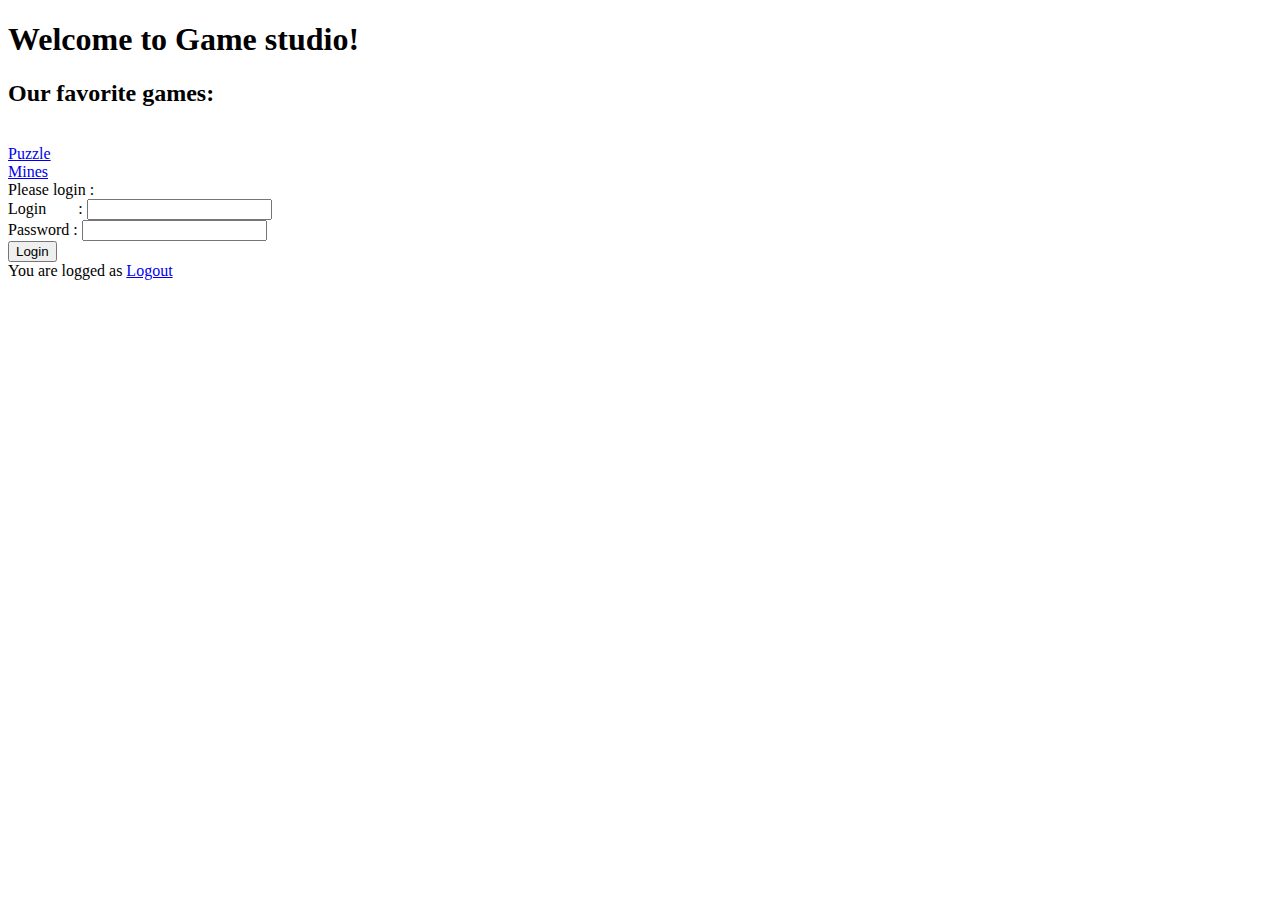
==== src/main/resources/templates/index.html @ 5a317a53 "init" ====
<!DOCTYPE HTML>
<html xmlns:th="http://www.thymeleaf.org">
<head>
<meta charset="utf-8">
<link href="https://fonts.googleapis.com/css?family=Righteous&display=swap" rel="stylesheet">
<link rel="stylesheet" type="text/css" media="screen" href="index.css">
<title>Gamestudio</title>
</head>
<body>
	<h1>Welcome to Game studio!</h1>
	<h2>Our favorite games:</h2>
	<div class="nav">
	<br />
	<a href="/puzzle">Puzzle</a>
	<br />
	<a href="/mines">Mines</a>
	<br />
	</div>

	
	

	<div class=login th:if="${not @mainController.logged}">
		<span class=plog >Please login : &nbsp;&nbsp;&nbsp;&nbsp;      <br /></span>
		<form action="/login">
		 Login &nbsp;&nbsp;&nbsp;&nbsp;&nbsp;&nbsp; : <input type="text" name="name" /><br />
		 Password : <input
				type="password" name="passwd" /><br /> <input type="submit"
				value="Login" />
		</form>
	</div>
	<div th:if="${@mainController.logged}">
		You are logged as <span th:text="${@mainController.loggedPlayer.name}" />
		<a href="/logout">Logout</a><br />
	</div>

</body>
</html>
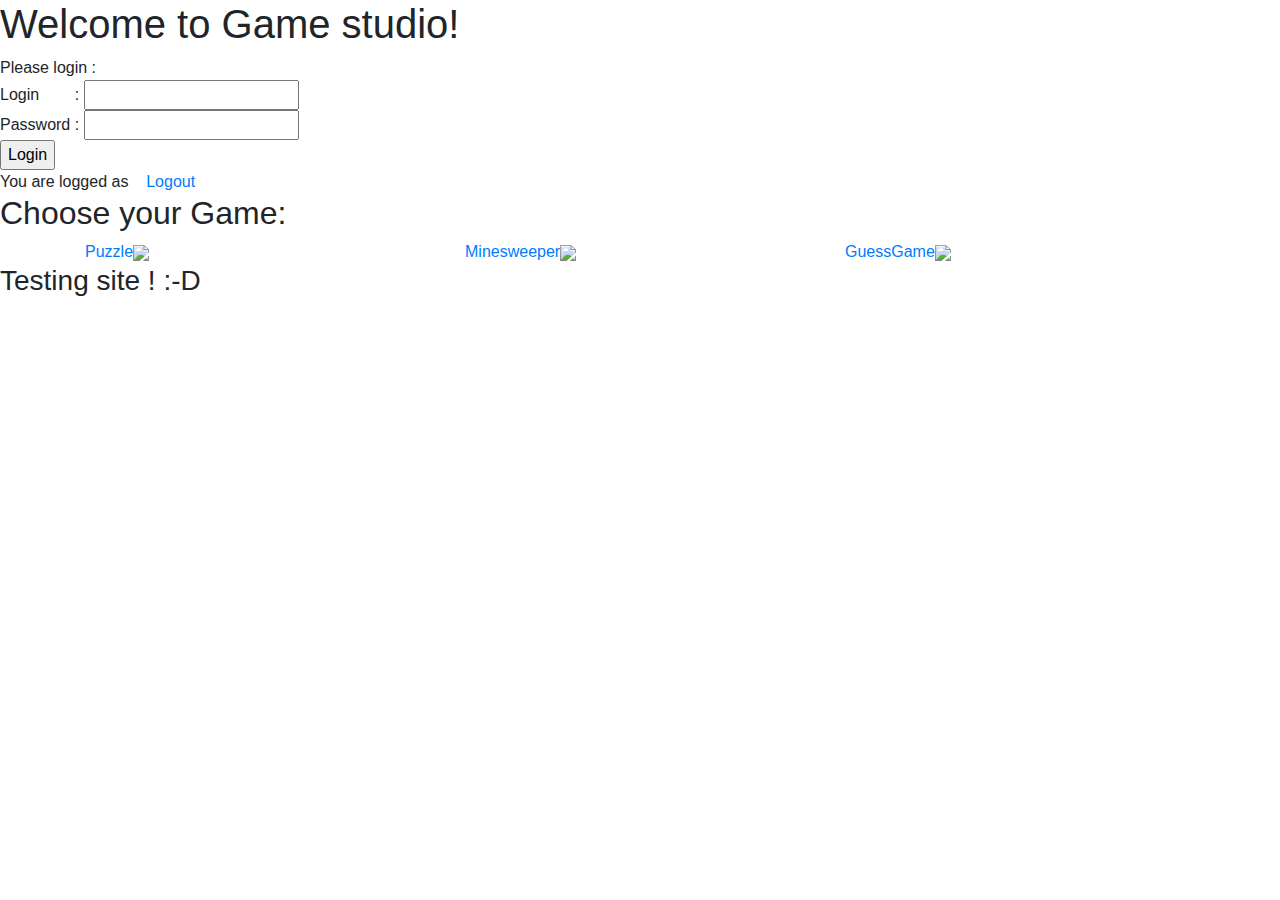
==== commit 6785ff5c: "Front-End" ====
--- a/src/main/resources/templates/index.html
+++ b/src/main/resources/templates/index.html
@@ -2,37 +2,52 @@
 <html xmlns:th="http://www.thymeleaf.org">
 <head>
 <meta charset="utf-8">
-<link href="https://fonts.googleapis.com/css?family=Righteous&display=swap" rel="stylesheet">
-<link rel="stylesheet" type="text/css" media="screen" href="index.css">
+<link
+	href="https://fonts.googleapis.com/css?family=Righteous&display=swap"
+	rel="stylesheet">
+<link
+	href="https://stackpath.bootstrapcdn.com/bootstrap/4.4.1/css/bootstrap.min.css"
+	rel="stylesheet"
+	integrity="sha384-Vkoo8x4CGsO3+Hhxv8T/Q5PaXtkKtu6ug5TOeNV6gBiFeWPGFN9MuhOf23Q9Ifjh"
+	crossorigin="anonymous">
+<link rel="stylesheet" type="text/css" media="screen" href="/index.css">
 <title>Gamestudio</title>
 </head>
 <body>
 	<h1>Welcome to Game studio!</h1>
-	<h2>Our favorite games:</h2>
-	<div class="nav">
-	<br />
-	<a href="/puzzle">Puzzle</a>
-	<br />
-	<a href="/mines">Mines</a>
-	<br />
-	</div>
-
-	
-	
-
 	<div class=login th:if="${not @mainController.logged}">
-		<span class=plog >Please login : &nbsp;&nbsp;&nbsp;&nbsp;      <br /></span>
+		<span class=plog>Please login : &nbsp;&nbsp;&nbsp;&nbsp; <br /></span>
 		<form action="/login">
-		 Login &nbsp;&nbsp;&nbsp;&nbsp;&nbsp;&nbsp; : <input type="text" name="name" /><br />
-		 Password : <input
-				type="password" name="passwd" /><br /> <input type="submit"
-				value="Login" />
+			Login &nbsp;&nbsp;&nbsp;&nbsp;&nbsp;&nbsp; : <input type="text"
+				name="name" /><br /> Password : <input type="password"
+				name="passwd" /><br /> <input type="submit" value="Login" />
 		</form>
 	</div>
-	<div th:if="${@mainController.logged}">
-		You are logged as <span th:text="${@mainController.loggedPlayer.name}" />
-		<a href="/logout">Logout</a><br />
+	<div class=login th:if="${@mainController.logged}">
+		You are logged as &nbsp;&nbsp; <span id=player
+			th:text="${@mainController.loggedPlayer.name}" /><a id=log href="/logout">Logout</a><br />
 	</div>
-
+	<h2>Choose your Game:</h2>
+	<div class="container">
+		<div class="row">
+			<br />
+			<div class="col-4">
+				<a href="/puzzle"> Puzzle<img src="images/puzzle/15puzzle.jpg" /></a><br />
+			</div>
+			<div class="col-4">
+				<a href="/mines"> Minesweeper<img src="images/mines/mines.jpg" /></a>
+				<br />
+			</div>
+			<div class="col-4">
+				<a href="/guessNumber"> GuessGame<img
+					src="images/guess/guess.jpg" /></a> <br />
+			</div>
+		</div>
+	</div>
+	<div class="footer">
+		<span>
+			<h3>Testing site ! :-D</h3>
+		</span>
+	</div>
 </body>
 </html>